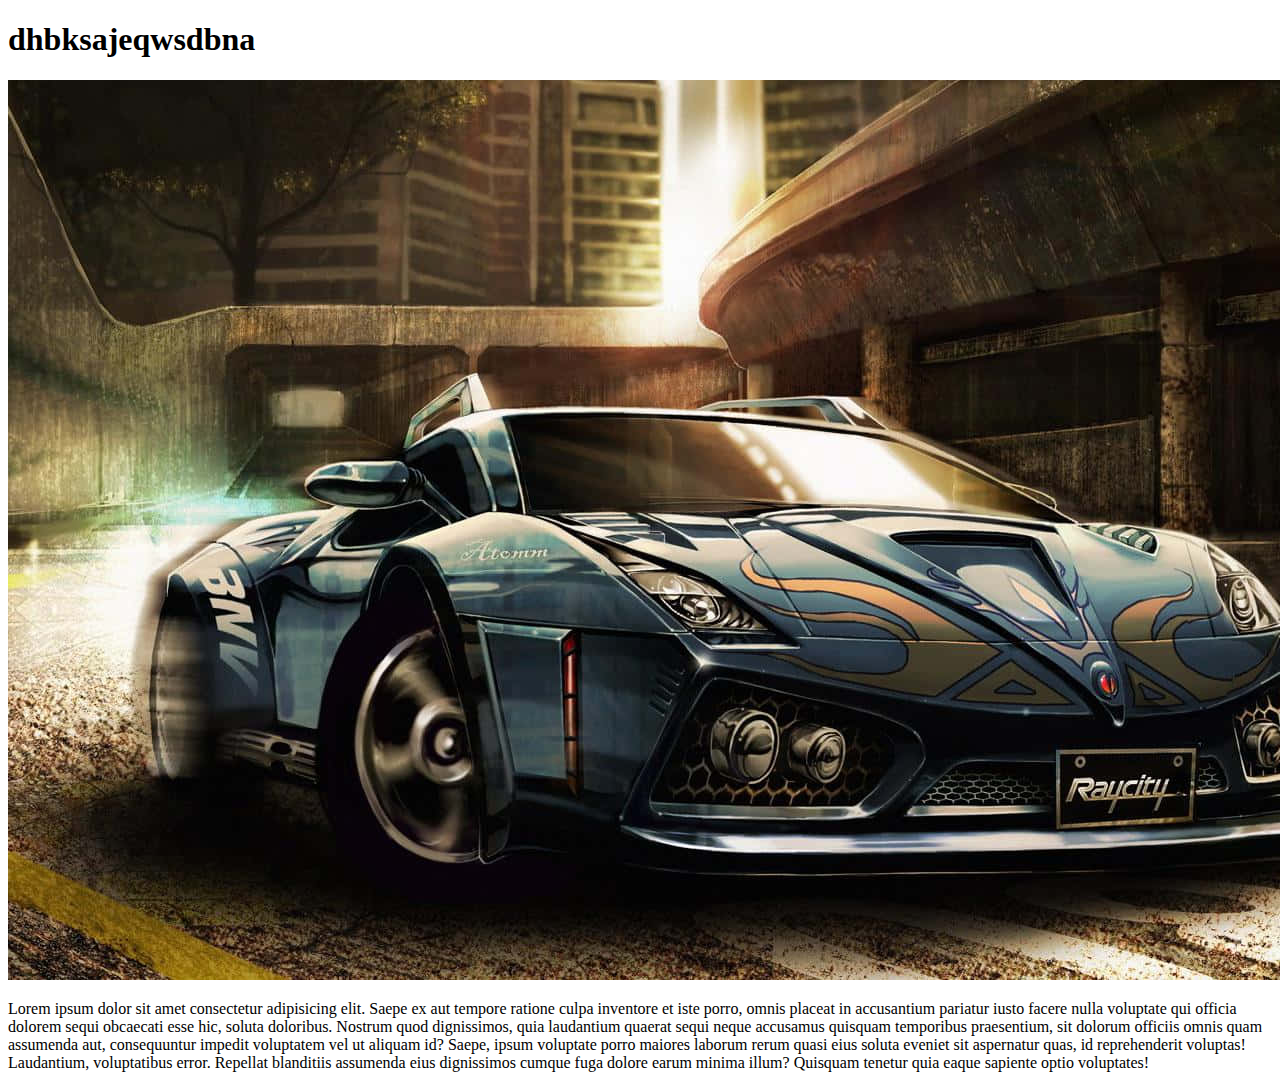
==== uy ishi.html @ 03b3b72f "nfen dc" ====
<!DOCTYPE html>
<html lang="en">
<head>
    <meta charset="UTF-8">
    <meta name="viewport" content="width=device-width, initial-scale=1.0">
    <title>Document</title>
    <link rel="stylesheet" href="uy ishi.html">
</head>
<body>
    <h1>dhbksajeqwsdbna</h1>
    <img src="assets/cool-car-pictures-0452k4b157vgkw3e.jpg" alt="">
    <p>Lorem ipsum dolor sit amet consectetur adipisicing elit. Saepe ex aut tempore ratione culpa inventore et iste porro, omnis placeat in accusantium pariatur iusto facere nulla voluptate qui officia dolorem sequi obcaecati esse hic, soluta doloribus. Nostrum quod dignissimos, quia laudantium quaerat sequi neque accusamus quisquam temporibus praesentium, sit dolorum officiis omnis quam assumenda aut, consequuntur impedit voluptatem vel ut aliquam id? Saepe, ipsum voluptate porro maiores laborum rerum quasi eius soluta eveniet sit aspernatur quas, id reprehenderit voluptas! Laudantium, voluptatibus error. Repellat blanditiis assumenda eius dignissimos cumque fuga dolore earum minima illum? Quisquam tenetur quia eaque sapiente optio voluptates!</p>
</body>
</html>
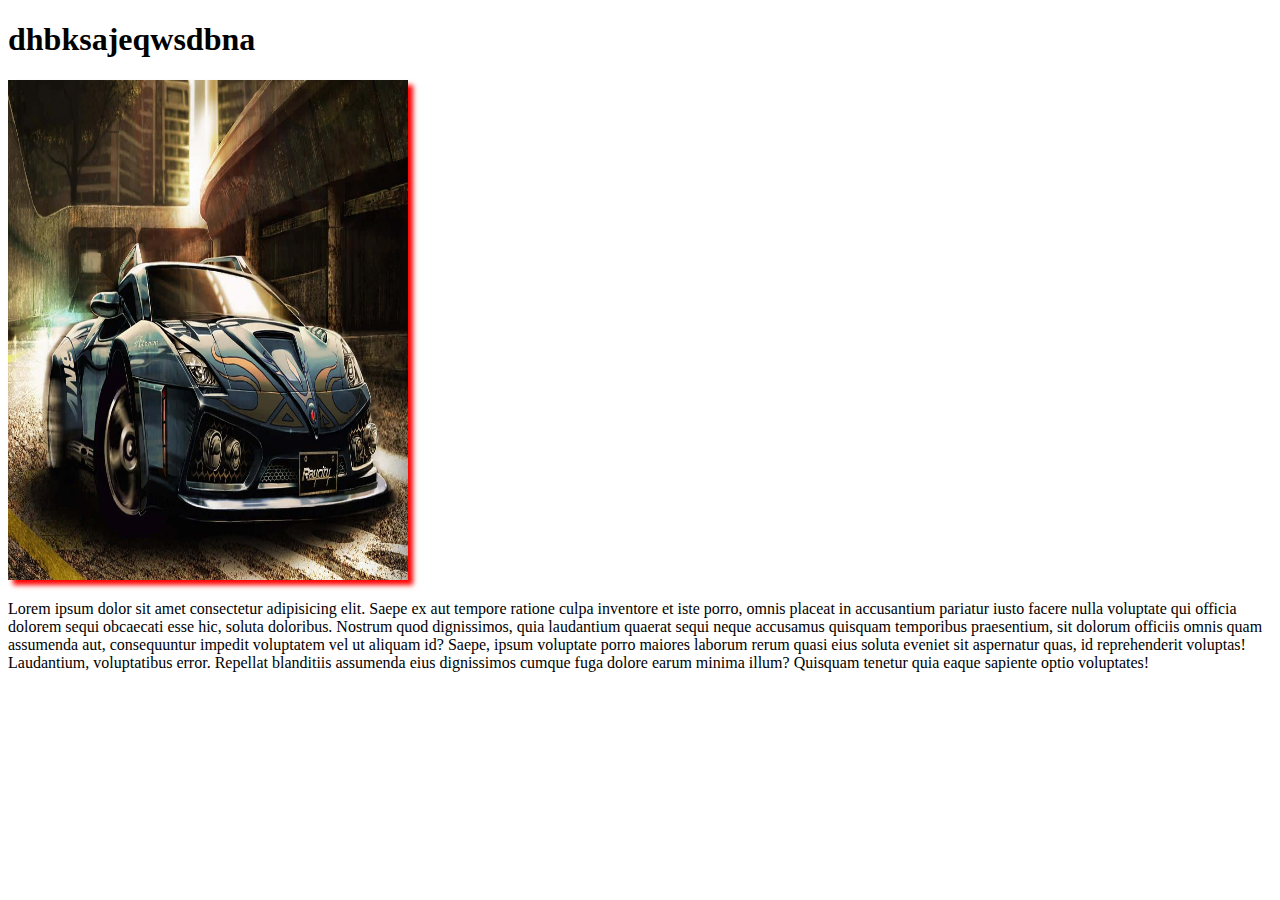
==== commit 26551872: "jdxehunxddsx" ====
--- a/uy ishi.html
+++ b/uy ishi.html
@@ -4,11 +4,11 @@
     <meta charset="UTF-8">
     <meta name="viewport" content="width=device-width, initial-scale=1.0">
     <title>Document</title>
-    <link rel="stylesheet" href="uy ishi.html">
+    <link rel="stylesheet" href="style uy ishi.css">
 </head>
 <body>
-    <h1>dhbksajeqwsdbna</h1>
+    <h1>dhbksajeqwsdbna </h1>
     <img src="assets/cool-car-pictures-0452k4b157vgkw3e.jpg" alt="">
-    <p>Lorem ipsum dolor sit amet consectetur adipisicing elit. Saepe ex aut tempore ratione culpa inventore et iste porro, omnis placeat in accusantium pariatur iusto facere nulla voluptate qui officia dolorem sequi obcaecati esse hic, soluta doloribus. Nostrum quod dignissimos, quia laudantium quaerat sequi neque accusamus quisquam temporibus praesentium, sit dolorum officiis omnis quam assumenda aut, consequuntur impedit voluptatem vel ut aliquam id? Saepe, ipsum voluptate porro maiores laborum rerum quasi eius soluta eveniet sit aspernatur quas, id reprehenderit voluptas! Laudantium, voluptatibus error. Repellat blanditiis assumenda eius dignissimos cumque fuga dolore earum minima illum? Quisquam tenetur quia eaque sapiente optio voluptates!</p>
+    <p>Lorem ipsum dolor sit amet consectetur adipisicing elit. Saepe ex aut tempore ratione culpa inventore et iste porro, omnis placeat in accusantium pariatur iusto facere nulla voluptate qui officia dolorem sequi obcaecati esse hic, soluta doloribus. Nostrum quod dignissimos, quia laudantium quaerat sequi neque accusamus quisquam temporibus praesentium, sit dolorum officiis omnis quam assumenda aut, consequuntur impedit voluptatem vel ut aliquam id? Saepe, ipsum voluptate porro maiores laborum rerum quasi eius soluta eveniet sit aspernatur quas, id reprehenderit voluptas! Laudantium, voluptatibus error. Repellat blanditiis assumenda eius dignissimos cumque fuga dolore earum minima illum? Quisquam tenetur quia eaque sapiente optio voluptates! </p>
 </body>
 </html>--- a/style uy ishi.css
+++ b/style uy ishi.css
@@ -0,0 +1,5 @@
+img{
+    width: 400px;
+    height: 500px;
+    box-shadow: 5px 5px 5px red;
+}